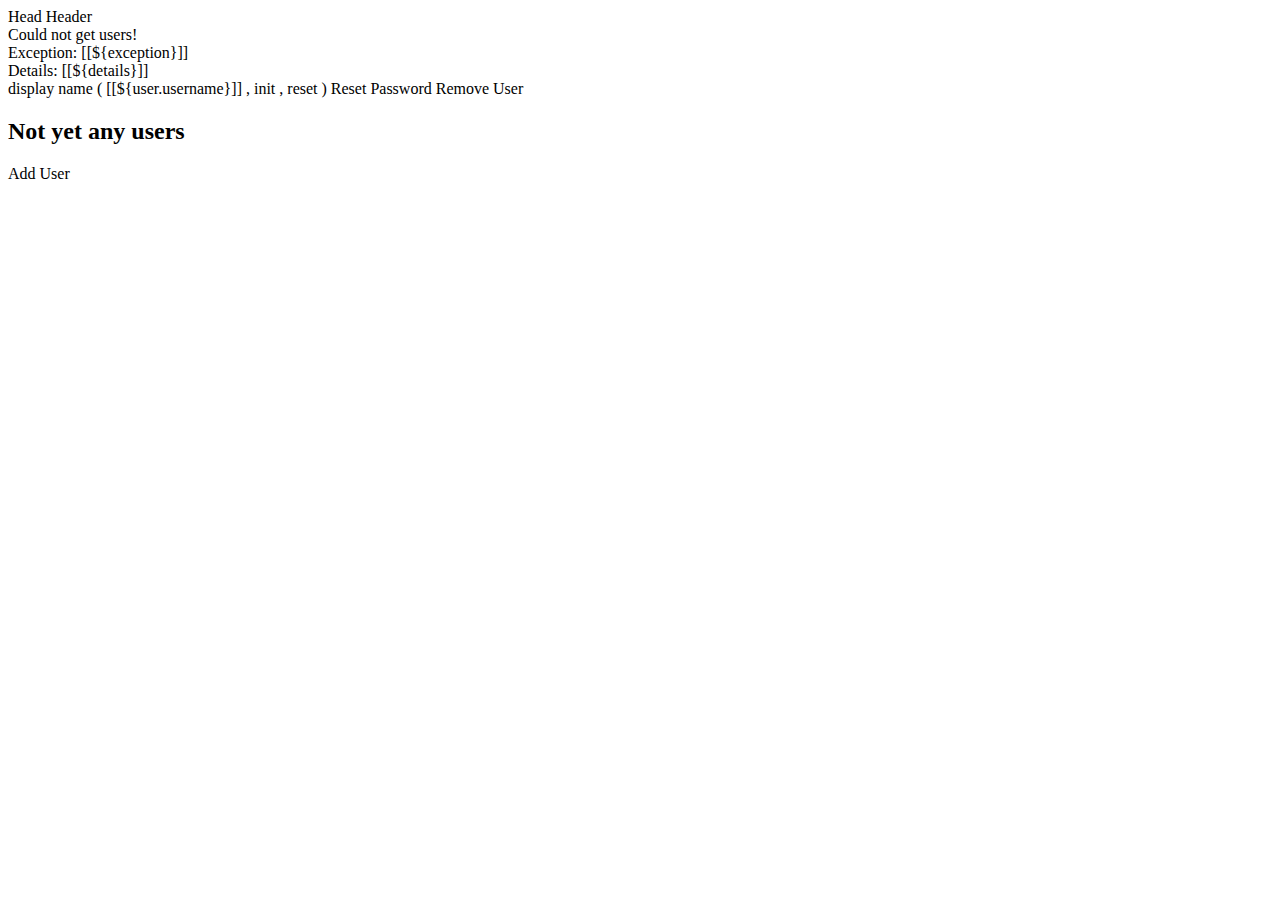
==== src/main/resources/templates/user/index.html @ 92a6bf8c "added templates" ====
<!DOCTYPE html>
<html lang="en" xmlns:th="http://www.thymeleaf.org">
<th:block th:include="fragment/head">Head</th:block>
<body>
<th:block th:include="fragment/header">Header</th:block>

<div id="main">

    <!--/*@thymesVar id="users" type="java.util.List"*/-->
    <!--/*@thymesVar id="user" type="de.mherrmann.famkidmem.ccms.item.User"*/-->
    <!--/*@thymesVar id="success" type="java.lang.Boolean"*/-->

    <div class="feedback" th:if="${!success}">
        <div class="failure">
            <div>Could not get users!</div>
            Exception: [[${exception}]]<br>
            Details: [[${details}]]
        </div>
    </div>

    <th:block th:if="${success}">
        <div id="users" th:if="${users.size() > 0}">
            <div class="user" th:each="user : ${users}">
                <span th:text="${user.displayName}">display name</span>
                <span class="meta">(
                    [[${user.username}]]
                    <span th:if="${user.init}">, init</span>
                    <span th:if="${user.reset}">, reset</span>
                    )</span>
                <a class="button" th:href="@{'/user/reset/'+${user.username}}">Reset Password</a>
                <a class="button" th:href="@{'/user/remove/'+${user.username}}">Remove User</a>
            </div>
        </div>
        <h2 th:if="${users.size() <= 0}">Not yet any users</h2>
    </th:block>

    <a class="button" th:href="@{/user/add}">Add User</a>
</div>

</body>
</html>
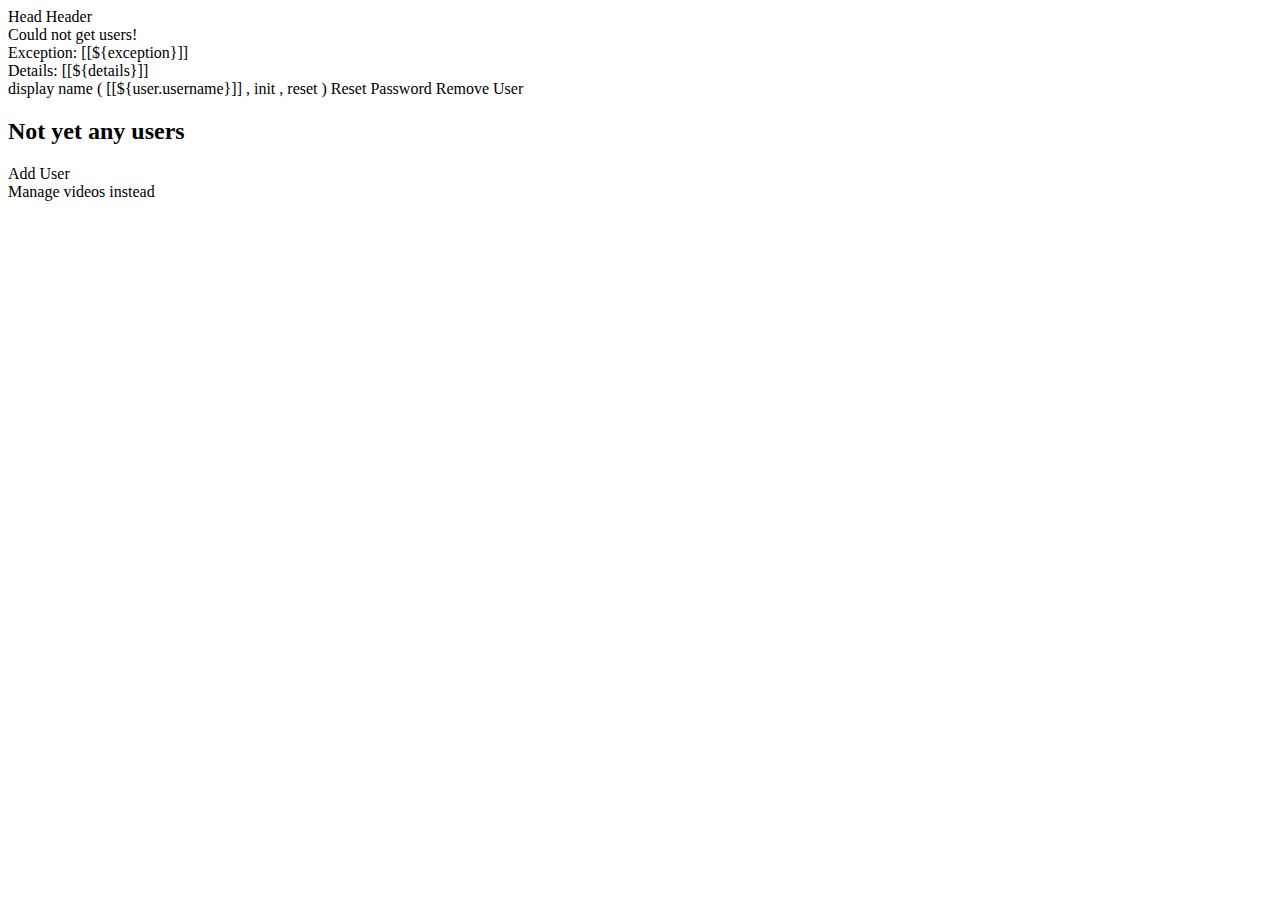
==== commit b3947190: "added switch between user and video management" ====
--- a/src/main/resources/templates/user/index.html
+++ b/src/main/resources/templates/user/index.html
@@ -34,7 +34,8 @@
         <h2 th:if="${users.size() <= 0}">Not yet any users</h2>
     </th:block>
 
-    <a class="button" th:href="@{/user/add}">Add User</a>
+    <a class="button" th:href="@{/user/add}">Add User</a><br>
+    <a th:href="@{/video/index}">Manage videos instead</a>
 </div>
 
 </body>
